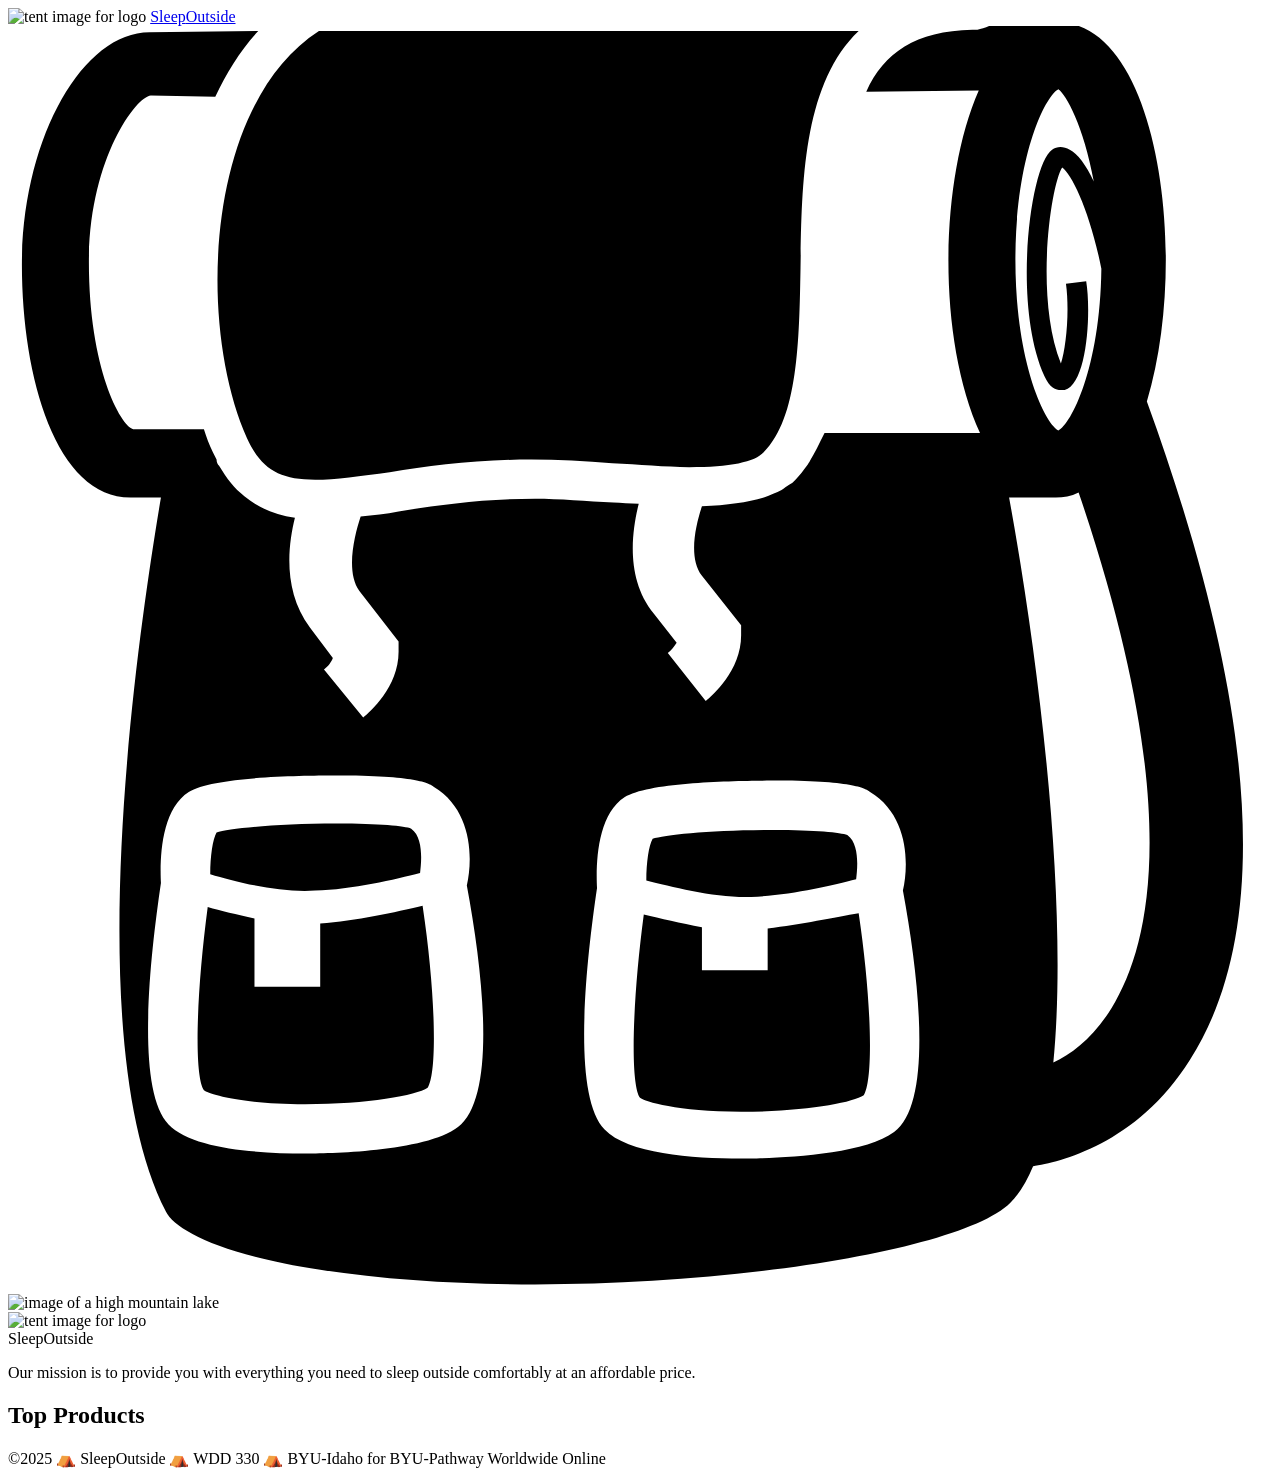
==== src/index.html @ de0774ef "first commit" ====
<!doctype html>
<html lang="en">
  <head>
    <meta charset="UTF-8" />
    <meta name="viewport" content="width=device-width, initial-scale=1.0" />
    <title>Sleep Outside | Home</title>
    <link rel="stylesheet" href="/css/style.css" />
    <script src="js/main.js" type="module"></script>
  </head>

  <body>
    <header class="divider">
      <div class="logo">
        <img src="/images/noun_Tent_2517.svg" alt="tent image for logo" />
        <a href="index.html"> Sleep<span class="highlight">Outside</span></a>
      </div>
      <div class="cart">
        <a href="cart/index.html">
          <svg xmlns="http://www.w3.org/2000/svg" viewBox="0 0 100 100">
            <path
              d="M18.9 32.6c1.1 2.4 2.5 3.3 5.4 3.3 1.6 0 3.6-0.3 5.9-0.6 3.2-0.5 6.9-1 11.2-1 2.1 0 4.3 0.1 6.4 0.3 2.1 0.1 4.2 0.3 6.1 0.3 3.2 0 5.2-0.4 5.9-1.2 2.7-2.7 2.8-8.8 2.9-14.6 0.1-6.7 0.2-14.5 4.6-18.7 -0.5 0-1 0-1.6 0 -14.2 0-37.5 0-41.1 0C15.6 6.2 14.9 23.6 18.9 32.6z"
            />
            <path
              d="M90.1 29.7c1-3.3 1.5-7.3 1.5-11.2 0-9-2.7-18.8-8.6-18.8 -0.1 0-0.2 0-0.3 0L77.8-0.1c-0.3 0.2-0.8 0.3-1.1 0.4 0 0 0 0 0 0 -0.2 0-0.3 0-0.4 0 -4.5 0.1-7 1.8-8.4 4.9l8.9-0.1c-1.6 3.6-2.4 8.7-2.4 13.5 0 4.9 0.8 9.9 2.5 13.6l-12.3 0c-0.2 0.4-0.4 0.8-0.6 1.2 -0.2 0.4-0.4 0.7-0.6 1.1 -0.1 0.1-0.1 0.2-0.2 0.3 -0.3 0.4-0.5 0.7-0.9 1.1 0 0 0 0 0 0 0 0-0.1 0.1-0.1 0.1 -0.1 0.1-0.2 0.2-0.4 0.3 -0.2 0.1-0.4 0.3-0.6 0.4 0 0 0 0 0 0 -0.4 0.2-0.9 0.4-1.4 0.6 -1.3 0.4-2.9 0.6-4.9 0.7 -0.5 1.5-1.1 4.1 0 5.5l3.1 3.9 0 0.8c0 2.8-2.3 4.8-2.8 5.2l-3-3.8c0.3-0.2 0.5-0.5 0.7-0.8l-1.8-2.3c-2.2-2.7-1.8-6.3-1.2-8.7 -0.7 0-1.4-0.1-2-0.1 -2.1-0.1-4.3-0.3-6.2-0.3 -4.1 0-7.7 0.5-10.8 1 -1 0.2-2 0.3-3 0.4 -0.5 1.5-1.2 4.4-0.1 5.9l3.1 4 0 0.8c0 2.8-2.3 4.8-2.8 5.2l-3.1-3.8c0.3-0.2 0.6-0.6 0.7-0.9l-1.8-2.4c-2.1-2.8-1.8-6.3-1.2-8.7 -1.6-0.2-2.9-0.8-4-1.7h0c-0.8-0.6-1.4-1.4-2-2.4 -0.1-0.1-0.2-0.3-0.2-0.5 -0.1-0.2-0.2-0.4-0.3-0.6 -0.3-0.6-0.5-1.2-0.7-1.8l-5.6 0c-1-0.3-3.5-4.8-3.5-13.2 0-8.1 3.7-13.1 4.9-13.2L16.4 5.6c0.9-1.9 2-3.7 3.4-5.2L11.2 0.5c-5.4 0-10.1 8.6-10.1 18.4 0 8.9 2.7 18.4 8.6 18.4h2.4c-1.8 10.7-6.6 43 0.4 56.5 0.7 1.4 4.3 3.4 12.2 4.6 20.2 3.1 49.8-0.5 54.6-5.3 0.7-0.7 1.3-1.7 1.8-2.9 2-0.3 8.2-1.7 12.4-8.4C100.1 71.5 98.9 53.9 90.1 29.7zM35.6 87.1c-2.6 2-10.5 2.1-12.1 2.1 0 0 0 0 0 0 -3.9 0-9-0.4-10.8-2.3 -2.6-2.7-1.5-13-0.6-19.1 -0.1-1.9 0-5.8 2.2-7.2 1.9-1.2 8.7-1.3 11.6-1.3 6.4 0 7.4 0.6 7.8 0.9 3 1.8 3.1 5.6 2.6 7.8C37.7 75.5 38.6 84.8 35.6 87.1zM70.1 87.5c-2.6 2-10.5 2.1-12.1 2.1 0  0 0 0 0 0 -3.9 0-9-0.4-10.8-2.3 -2.6-2.7-1.5-13-0.6-19.1 -0.1-1.9 0-5.8 2.2-7.2 1.9-1.2 8.7-1.3 11.6-1.3 6.4 0 7.4 0.6 7.8 0.9 3 1.8 3.1 5.6 2.6 7.8C72.2 76 73.1 85.3 70.1 87.5zM85.9 12.3c-0.6-1.3-1.3-2.2-1.9-2.5 -0.5-0.3-1-0.3-1.4 0 -1.7 1.1-3.2 12.2-0.6 17.9 0.4 0.9 0.9 1.1 1.3 1.1 0.1 0 0.2 0 0.3 0 1.8-0.5 2.1-6.2 1.7-8.6l-1.6 0.2c0.3 2.2 0 5.1-0.4 6.3 -2.1-5.3-0.8-14.1 0.1-15.5 0.8 0.6 2.2 3.5 3.1 8 -0.1 7.9-2.4 12.3-3.4 12.8 -1-0.5-3.4-5.2-3.4-13.5 0-8.3 2.4-13 3.4-13.5C83.7 5.4 85.1 7.9 85.9 12.3zM87.3 77.7c-1.4 2.3-3.1 3.6-4.6 4.3 1.2-12.2-1-31-3.5-44.7h3.3c0.1 0 0.3 0 0.4 0 0.6 0 1.2-0.1 1.8-0.4C92.8 60.7 90.7 72.2 87.3 77.7z"
            />
            <path
              d="M24.7 71v5h-5.2v-5.4c-1.4-0.3-2.7-0.6-3.7-0.9 -0.9 6.8-1.1 13.3-0.3 14.5 0.4 0.3 2.9 1.1 8 1.1h0c5 0 8.8-0.7 9.7-1.3 0.8-1.3 0.6-7.7-0.4-14.4C30.7 70.1 27.5 70.8 24.7 71z"
            />
            <path
              d="M58.8 68.9c2.9-0.1 6.4-0.9 8.3-1.4 0.1-0.8 0.3-2.8-0.7-3.5 -0.5-0.2-2.5-0.4-5.9-0.4 -4.9 0-8.6 0.4-9.5 0.7 -0.3 0.5-0.5 1.9-0.5 3.3C52.5 68.1 56 69 58.8 68.9z"
            />
            <path
              d="M24.3 68.4c2.9-0.1 6.4-0.9 8.3-1.4 0.1-0.8 0.3-2.8-0.7-3.5 -0.5-0.2-2.5-0.4-5.9-0.4 -4.9 0-8.6 0.4-9.5 0.7 -0.3 0.5-0.5 1.9-0.5 3.3C18 67.7 21.5 68.6 24.3 68.4z"
            />
            <path
              d="M60.1 71.4v3.3h-5.2v-3.4c-1.7-0.3-3.3-0.7-4.6-1 -0.9 6.8-1.1 13.3-0.3 14.5 0.4 0.3 2.9 1.1 8 1.1h0c5 0 8.8-0.7 9.7-1.3 0.8-1.3 0.6-7.7-0.4-14.4C65.5 70.5 62.7 71.1 60.1 71.4z"
            />
            <!-- <text x="0" y="115" fill="#000000" font-size="5px" font-weight="bold" font-family="'Helvetica Neue', Helvetica, Arial-Unicode, Arial, Sans-serif">Created by Natalia Woodroffe</text>
            <text x="0" y="120" fill="#000000" font-size="5px" font-weight="bold" font-family="'Helvetica Neue', Helvetica, Arial-Unicode, Arial, Sans-serif">from the Noun Project</text> -->
          </svg>
        </a>
      </div>
    </header>
    <main class="divider">
      <div class="hero">
        <img
          src="/images/banner-sm.jpg"
          srcset="/images/banner-sm.jpg 500w, /images/banner.jpg"
          alt="image of a high mountain lake"
        />
        <div class="logo logo--square">
          <img src="/images/noun_Tent_2517.svg" alt="tent image for logo" />
          <div>Sleep<span class="highlight">Outside</span></div>
        </div>
        <div class="mission">
          <p>
            Our mission is to provide you with everything you need to sleep
            outside comfortably at an affordable price.
          </p>
        </div>
      </div>

      <section class="products">
        <h2>Top Products</h2>
        <!-- Dynamic product list will be rendered here -->
        <ul class="product-list"></ul>
      </section>
    </main>
    <footer>
      &copy;2025 ⛺ SleepOutside ⛺ WDD 330 ⛺ BYU-Idaho for BYU-Pathway
      Worldwide Online
    </footer>
  </body>
</html>
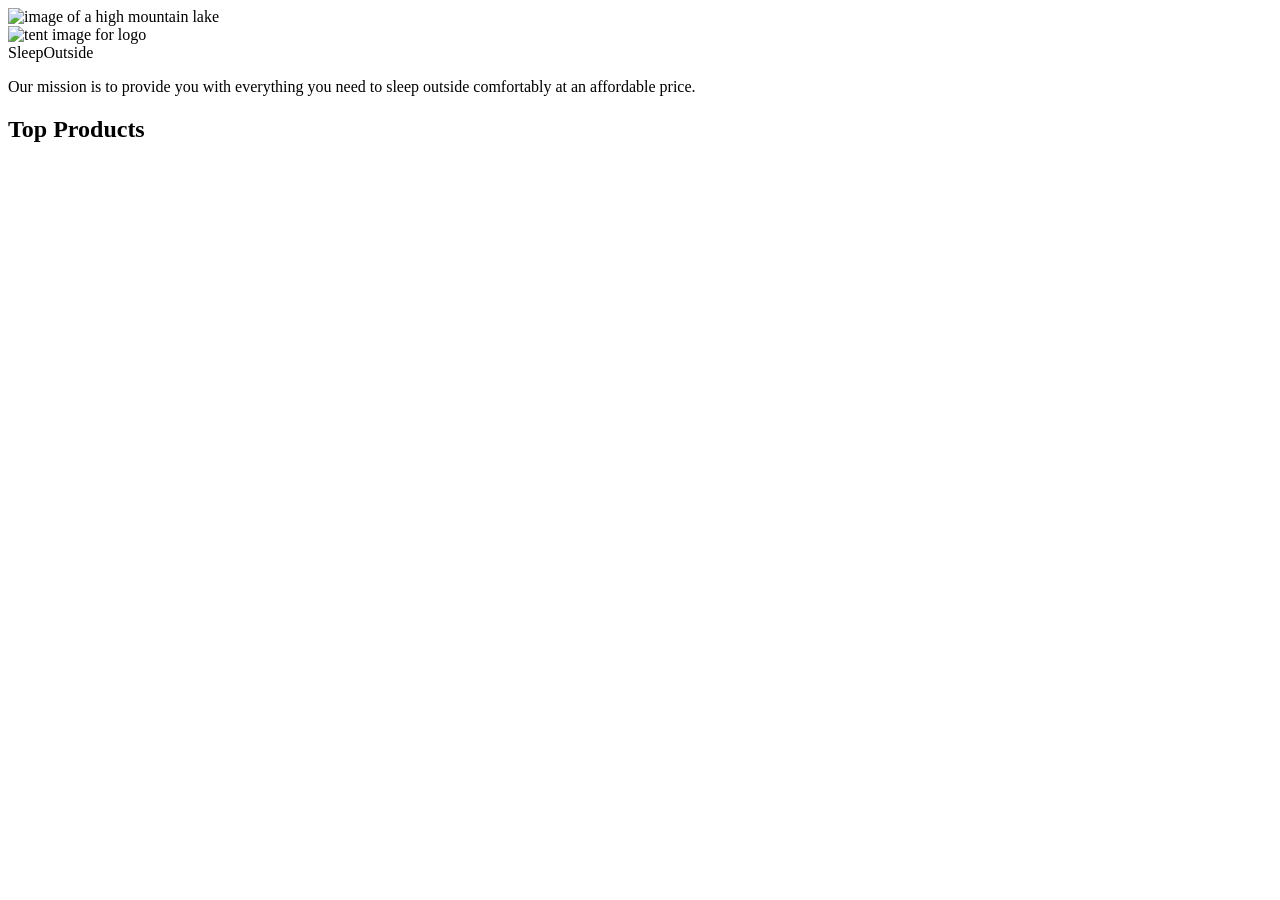
==== commit a0c3e595: "week03-team-activity" ====
--- a/src/index.html
+++ b/src/index.html
@@ -9,43 +9,13 @@
   </head>
 
   <body>
-    <header class="divider">
-      <div class="logo">
-        <img src="/images/noun_Tent_2517.svg" alt="tent image for logo" />
-        <a href="index.html"> Sleep<span class="highlight">Outside</span></a>
-      </div>
-      <div class="cart">
-        <a href="cart/index.html">
-          <svg xmlns="http://www.w3.org/2000/svg" viewBox="0 0 100 100">
-            <path
-              d="M18.9 32.6c1.1 2.4 2.5 3.3 5.4 3.3 1.6 0 3.6-0.3 5.9-0.6 3.2-0.5 6.9-1 11.2-1 2.1 0 4.3 0.1 6.4 0.3 2.1 0.1 4.2 0.3 6.1 0.3 3.2 0 5.2-0.4 5.9-1.2 2.7-2.7 2.8-8.8 2.9-14.6 0.1-6.7 0.2-14.5 4.6-18.7 -0.5 0-1 0-1.6 0 -14.2 0-37.5 0-41.1 0C15.6 6.2 14.9 23.6 18.9 32.6z"
-            />
-            <path
-              d="M90.1 29.7c1-3.3 1.5-7.3 1.5-11.2 0-9-2.7-18.8-8.6-18.8 -0.1 0-0.2 0-0.3 0L77.8-0.1c-0.3 0.2-0.8 0.3-1.1 0.4 0 0 0 0 0 0 -0.2 0-0.3 0-0.4 0 -4.5 0.1-7 1.8-8.4 4.9l8.9-0.1c-1.6 3.6-2.4 8.7-2.4 13.5 0 4.9 0.8 9.9 2.5 13.6l-12.3 0c-0.2 0.4-0.4 0.8-0.6 1.2 -0.2 0.4-0.4 0.7-0.6 1.1 -0.1 0.1-0.1 0.2-0.2 0.3 -0.3 0.4-0.5 0.7-0.9 1.1 0 0 0 0 0 0 0 0-0.1 0.1-0.1 0.1 -0.1 0.1-0.2 0.2-0.4 0.3 -0.2 0.1-0.4 0.3-0.6 0.4 0 0 0 0 0 0 -0.4 0.2-0.9 0.4-1.4 0.6 -1.3 0.4-2.9 0.6-4.9 0.7 -0.5 1.5-1.1 4.1 0 5.5l3.1 3.9 0 0.8c0 2.8-2.3 4.8-2.8 5.2l-3-3.8c0.3-0.2 0.5-0.5 0.7-0.8l-1.8-2.3c-2.2-2.7-1.8-6.3-1.2-8.7 -0.7 0-1.4-0.1-2-0.1 -2.1-0.1-4.3-0.3-6.2-0.3 -4.1 0-7.7 0.5-10.8 1 -1 0.2-2 0.3-3 0.4 -0.5 1.5-1.2 4.4-0.1 5.9l3.1 4 0 0.8c0 2.8-2.3 4.8-2.8 5.2l-3.1-3.8c0.3-0.2 0.6-0.6 0.7-0.9l-1.8-2.4c-2.1-2.8-1.8-6.3-1.2-8.7 -1.6-0.2-2.9-0.8-4-1.7h0c-0.8-0.6-1.4-1.4-2-2.4 -0.1-0.1-0.2-0.3-0.2-0.5 -0.1-0.2-0.2-0.4-0.3-0.6 -0.3-0.6-0.5-1.2-0.7-1.8l-5.6 0c-1-0.3-3.5-4.8-3.5-13.2 0-8.1 3.7-13.1 4.9-13.2L16.4 5.6c0.9-1.9 2-3.7 3.4-5.2L11.2 0.5c-5.4 0-10.1 8.6-10.1 18.4 0 8.9 2.7 18.4 8.6 18.4h2.4c-1.8 10.7-6.6 43 0.4 56.5 0.7 1.4 4.3 3.4 12.2 4.6 20.2 3.1 49.8-0.5 54.6-5.3 0.7-0.7 1.3-1.7 1.8-2.9 2-0.3 8.2-1.7 12.4-8.4C100.1 71.5 98.9 53.9 90.1 29.7zM35.6 87.1c-2.6 2-10.5 2.1-12.1 2.1 0 0 0 0 0 0 -3.9 0-9-0.4-10.8-2.3 -2.6-2.7-1.5-13-0.6-19.1 -0.1-1.9 0-5.8 2.2-7.2 1.9-1.2 8.7-1.3 11.6-1.3 6.4 0 7.4 0.6 7.8 0.9 3 1.8 3.1 5.6 2.6 7.8C37.7 75.5 38.6 84.8 35.6 87.1zM70.1 87.5c-2.6 2-10.5 2.1-12.1 2.1 0  0 0 0 0 0 -3.9 0-9-0.4-10.8-2.3 -2.6-2.7-1.5-13-0.6-19.1 -0.1-1.9 0-5.8 2.2-7.2 1.9-1.2 8.7-1.3 11.6-1.3 6.4 0 7.4 0.6 7.8 0.9 3 1.8 3.1 5.6 2.6 7.8C72.2 76 73.1 85.3 70.1 87.5zM85.9 12.3c-0.6-1.3-1.3-2.2-1.9-2.5 -0.5-0.3-1-0.3-1.4 0 -1.7 1.1-3.2 12.2-0.6 17.9 0.4 0.9 0.9 1.1 1.3 1.1 0.1 0 0.2 0 0.3 0 1.8-0.5 2.1-6.2 1.7-8.6l-1.6 0.2c0.3 2.2 0 5.1-0.4 6.3 -2.1-5.3-0.8-14.1 0.1-15.5 0.8 0.6 2.2 3.5 3.1 8 -0.1 7.9-2.4 12.3-3.4 12.8 -1-0.5-3.4-5.2-3.4-13.5 0-8.3 2.4-13 3.4-13.5C83.7 5.4 85.1 7.9 85.9 12.3zM87.3 77.7c-1.4 2.3-3.1 3.6-4.6 4.3 1.2-12.2-1-31-3.5-44.7h3.3c0.1 0 0.3 0 0.4 0 0.6 0 1.2-0.1 1.8-0.4C92.8 60.7 90.7 72.2 87.3 77.7z"
-            />
-            <path
-              d="M24.7 71v5h-5.2v-5.4c-1.4-0.3-2.7-0.6-3.7-0.9 -0.9 6.8-1.1 13.3-0.3 14.5 0.4 0.3 2.9 1.1 8 1.1h0c5 0 8.8-0.7 9.7-1.3 0.8-1.3 0.6-7.7-0.4-14.4C30.7 70.1 27.5 70.8 24.7 71z"
-            />
-            <path
-              d="M58.8 68.9c2.9-0.1 6.4-0.9 8.3-1.4 0.1-0.8 0.3-2.8-0.7-3.5 -0.5-0.2-2.5-0.4-5.9-0.4 -4.9 0-8.6 0.4-9.5 0.7 -0.3 0.5-0.5 1.9-0.5 3.3C52.5 68.1 56 69 58.8 68.9z"
-            />
-            <path
-              d="M24.3 68.4c2.9-0.1 6.4-0.9 8.3-1.4 0.1-0.8 0.3-2.8-0.7-3.5 -0.5-0.2-2.5-0.4-5.9-0.4 -4.9 0-8.6 0.4-9.5 0.7 -0.3 0.5-0.5 1.9-0.5 3.3C18 67.7 21.5 68.6 24.3 68.4z"
-            />
-            <path
-              d="M60.1 71.4v3.3h-5.2v-3.4c-1.7-0.3-3.3-0.7-4.6-1 -0.9 6.8-1.1 13.3-0.3 14.5 0.4 0.3 2.9 1.1 8 1.1h0c5 0 8.8-0.7 9.7-1.3 0.8-1.3 0.6-7.7-0.4-14.4C65.5 70.5 62.7 71.1 60.1 71.4z"
-            />
-            <!-- <text x="0" y="115" fill="#000000" font-size="5px" font-weight="bold" font-family="'Helvetica Neue', Helvetica, Arial-Unicode, Arial, Sans-serif">Created by Natalia Woodroffe</text>
-            <text x="0" y="120" fill="#000000" font-size="5px" font-weight="bold" font-family="'Helvetica Neue', Helvetica, Arial-Unicode, Arial, Sans-serif">from the Noun Project</text> -->
-          </svg>
-        </a>
-      </div>
-    </header>
+    <header class="divider" id="main-header"></header>
+
     <main class="divider">
       <div class="hero">
         <img
           src="/images/banner-sm.jpg"
-          srcset="/images/banner-sm.jpg 500w, /images/banner.jpg"
+          srcset="images/banner-sm.jpg 500w, images/banner.jpg"
           alt="image of a high mountain lake"
         />
         <div class="logo logo--square">
@@ -62,13 +32,15 @@
 
       <section class="products">
         <h2>Top Products</h2>
-        <!-- Dynamic product list will be rendered here -->
         <ul class="product-list"></ul>
       </section>
     </main>
-    <footer>
-      &copy;2025 ⛺ SleepOutside ⛺ WDD 330 ⛺ BYU-Idaho for BYU-Pathway
-      Worldwide Online
-    </footer>
+
+    <footer id="main-footer"></footer>
+
+    <script type="module">
+      import { loadHeaderFooter } from "/js/utils.mjs";
+      loadHeaderFooter();
+    </script>
   </body>
 </html>
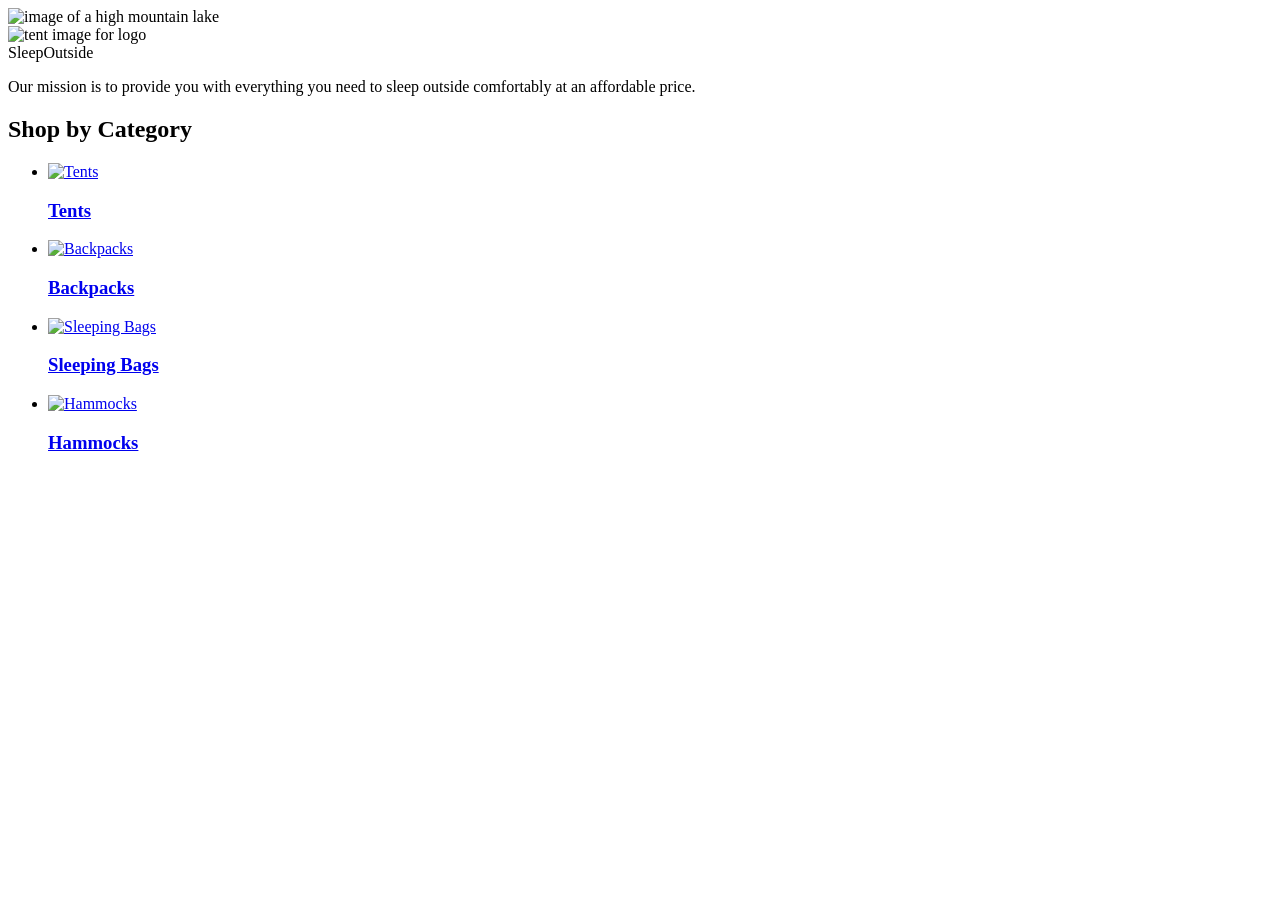
==== commit 9d006ac8: "Individual Activity W03" ====
--- a/src/index.html
+++ b/src/index.html
@@ -1,21 +1,30 @@
 <!doctype html>
 <html lang="en">
   <head>
+    <!-- Basic document head -->
     <meta charset="UTF-8" />
     <meta name="viewport" content="width=device-width, initial-scale=1.0" />
+
     <title>Sleep Outside | Home</title>
+
+    <!-- Global stylesheet living under src/public/css. With Vite's dev server and build,
+         the correct absolute path is /css/style.css -->
     <link rel="stylesheet" href="/css/style.css" />
-    <script src="js/main.js" type="module"></script>
+
+    <!-- This page does not need a page-specific JS; we just load header/footer via utils below -->
   </head>
 
   <body>
+    <!-- Dynamic header will be inserted here by loadHeaderFooter() -->
     <header class="divider" id="main-header"></header>
 
     <main class="divider">
+      <!-- HERO - keep your hero from earlier if you want.
+           It's fine if you already have the same markup and styles. -->
       <div class="hero">
         <img
           src="/images/banner-sm.jpg"
-          srcset="images/banner-sm.jpg 500w, images/banner.jpg"
+          srcset="/images/banner-sm.jpg 500w, /images/banner.jpg"
           alt="image of a high mountain lake"
         />
         <div class="logo logo--square">
@@ -30,14 +39,63 @@
         </div>
       </div>
 
+      <!-- UPDATED: Category grid (replaces static Top Products list) -->
+      <!-- The classes below (.products, .product-list, .product-card) match your CSS.
+           The grid + image-size rules in style.css keep the SVG icons from blowing up. -->
       <section class="products">
-        <h2>Top Products</h2>
-        <ul class="product-list"></ul>
+        <h2>Shop by Category</h2>
+        <ul class="product-list">
+          <!-- Tents -->
+          <li class="product-card">
+            <a href="/product_listing/index.html?category=tents">
+              <img
+                src="https://byui-cse.github.io/wdd330-ww-course/images/category-tents.svg"
+                alt="Tents"
+              />
+              <h3 class="card__brand">Tents</h3>
+            </a>
+          </li>
+
+          <!-- Backpacks -->
+          <li class="product-card">
+            <a href="/product_listing/index.html?category=backpacks">
+              <img
+                src="https://byui-cse.github.io/wdd330-ww-course/images/category-backpacks.svg"
+                alt="Backpacks"
+              />
+              <h3 class="card__brand">Backpacks</h3>
+            </a>
+          </li>
+
+          <!-- Sleeping Bags -->
+          <li class="product-card">
+            <a href="/product_listing/index.html?category=sleeping-bags">
+              <img
+                src="https://byui-cse.github.io/wdd330-ww-course/images/category-sleepingbags.svg"
+                alt="Sleeping Bags"
+              />
+              <h3 class="card__brand">Sleeping Bags</h3>
+            </a>
+          </li>
+
+          <!-- Hammocks -->
+          <li class="product-card">
+            <a href="/product_listing/index.html?category=hammocks">
+              <img
+                src="https://byui-cse.github.io/wdd330-ww-course/images/category-hammocks.svg"
+                alt="Hammocks"
+              />
+              <h3 class="card__brand">Hammocks</h3>
+            </a>
+          </li>
+        </ul>
       </section>
     </main>
 
+    <!-- Dynamic footer will be inserted here by loadHeaderFooter() -->
     <footer id="main-footer"></footer>
 
+    <!-- Load header and footer partials -->
     <script type="module">
       import { loadHeaderFooter } from "/js/utils.mjs";
       loadHeaderFooter();
